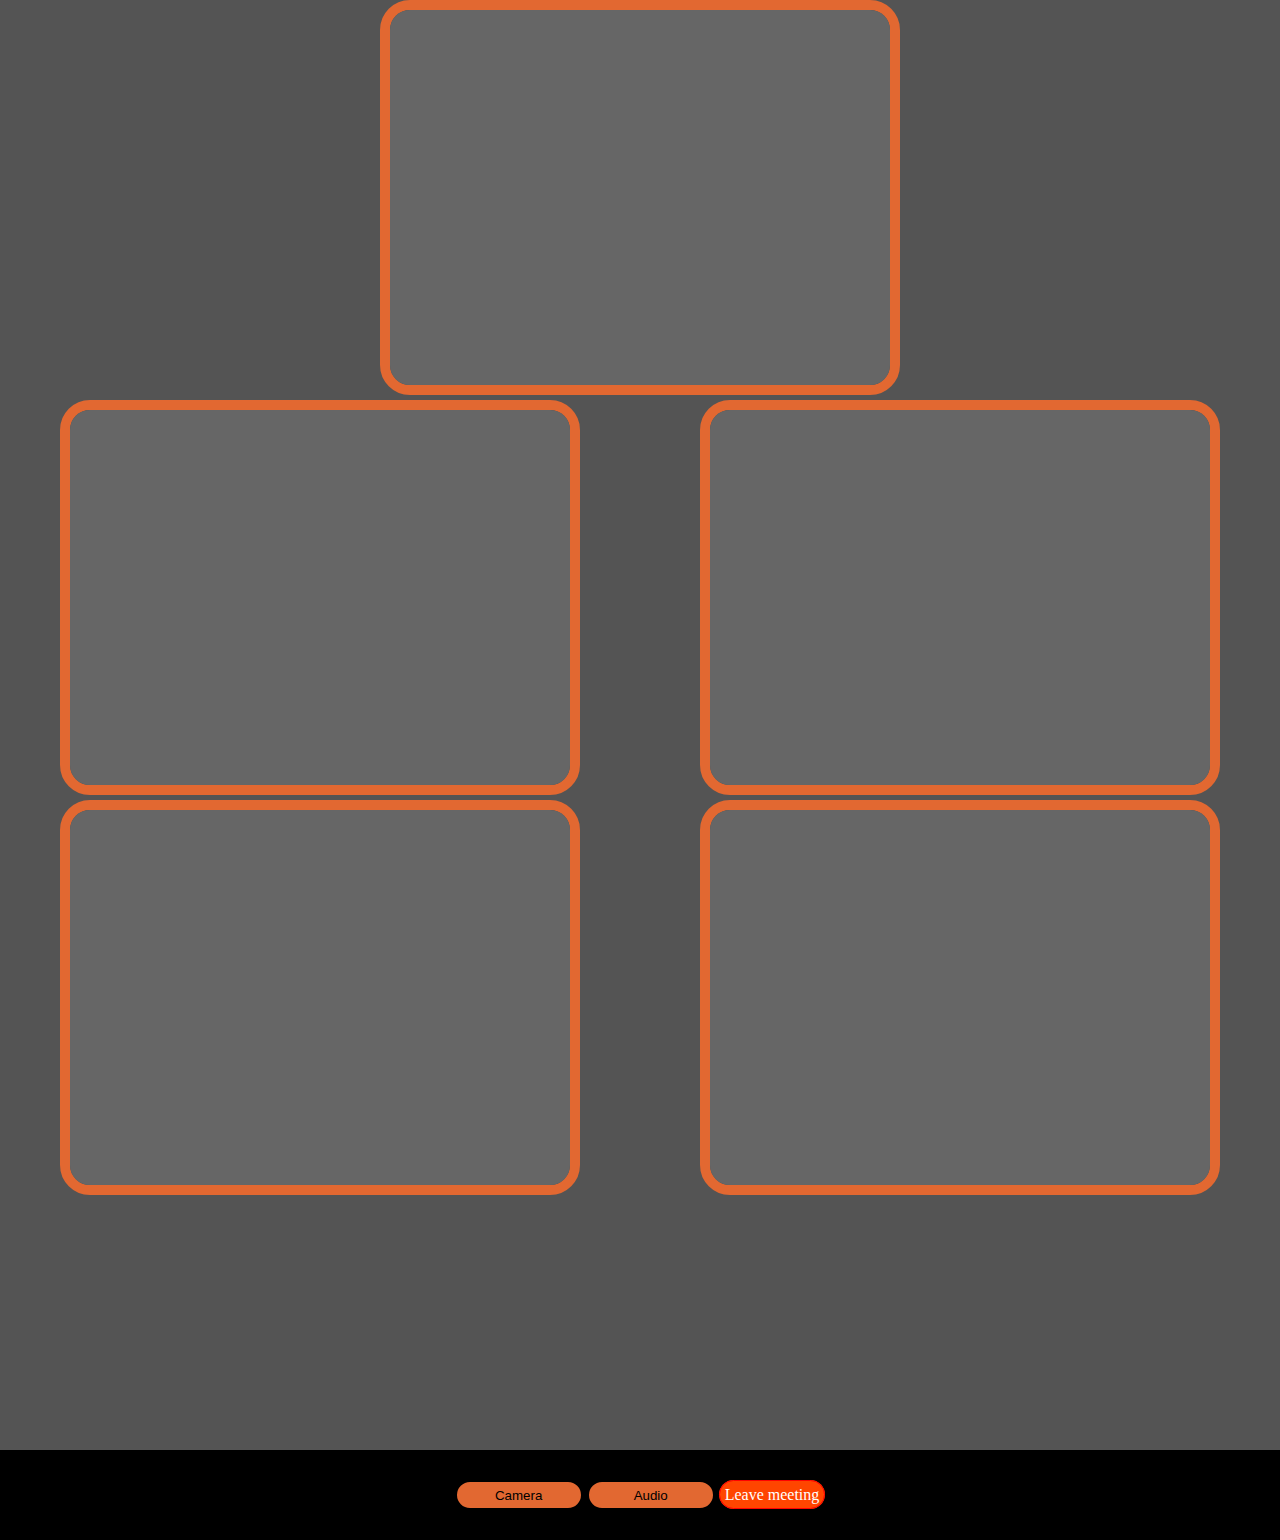
==== main.html @ 6c7ae55e "e" ====
<!DOCTYPE html>
<html>
<head>
    <link rel="stylesheet" href="style.css" type="text/css">
    <script src="https://static.opentok.com/v2/js/opentok.min.js"></script>
</head>
<body class="bg-color">
    <div id="container">
        <!-- <script src="./scripts/main.js" /> -->
        <video id="videoElement" autoplay playsinline>
        <video id="selfVideo" autoplay playinl  ine></video> <!-- to see ones own camera-->
        </video>
    </div>
    <div class="grid">
    <div id="container">
        <!-- <script src="./scripts/main.js" /> -->
        <video id="videoElement" autoplay playsinline>
        </video>
    </div>
    <div id="container">
        <!-- <script src="./scripts/main.js" /> -->
        <video id="videoElement" autoplay playsinline>
        </video>
    </div>
    <div id="container">
        <!-- <script src="./scripts/main.js" /> -->
        <video id="videoElement" autoplay playsinline>
        </video>
    </div>
    <div id="container">
        <!-- <script src="./scripts/main.js" /> -->
        <video id="videoElement" autoplay playsinline>
        </video>
    </div>
    </div>
    <script src="./scripts/video.js"></script>
    <script src="./scripts/main.js"></script>
    <!--<button id="showVideo">Open camera</button> -->
    <!--www.kirupa.com/html5/accessing_your_webcam_in_html5.htm-->

    <!--<audio id="player" controls></audio>-->
    <script src="./scripts/audio.js"></script>
    <footer class="footer">
        <button class="camer-audio" id="vOn" onclick="switchVideo()">Camera</button>
        <button class="camer-audio" id="aOn" onclick="switchAudio()">Audio</button>
        <a href="index.html" class="start">Leave meeting</a>
    </footer>
</body>
</html>
---- style.css ----
@import url('https://fonts.googleapis.com/css2?family=Bebas+Neue&display=swap');
*{
    margin: 0;
}
html{
    width: 100%;
    height: 100%;
    overflow-x: hidden;
}
h1{
    font-family: 'Bebas Neue', cursive;
}
.title{
    width: 100%;
    display: flex;
    position: relative;
    flex-direction: column;
    align-items: center;
    text-align: center;
}
.heading{
    padding: 20px;
    color: white;
    background-color: #E26831;
    border-radius: 20px;
    position: relative;
    top: 30px;
    font-size: 25px;
    transition-duration: 0.45s;
    font-family: 'Bebas Neue', cursive;

}
.heading:hover{
    transform: scale(1.04);
    transition-duration: 0.45s;
}
.p-heading{
    padding: 10px;
    color: white;
    background-color: #E26831;
    border-radius: 20px;
    position: relative;
    top: 30px;
    width: 30%;
    transition-duration: 0.45s;
}
.p-heading:hover{
    transform: scale(1.04);
    transition-duration: 0.45s;
}
#myVideo {
  position: fixed;
  right: 0;
  bottom: 0;
  min-width: 100%;
  min-height: 100%;
  opacity: 20%;
}
.l-heading{
    padding: 10px;
    color: white;
    background-color: #E26831;
    border-radius: 20px;
    position: relative;
    top: 30px;
    width: 30%;
    transition-duration: 0.45s;
}
.l-heading:hover{
    transform: scale(1.04);
    transition-duration: 0.45s;
}
.flex-start{
    width: 100%;
    display: flex;
    position: relative;
    flex-direction: column;
    align-items: flex-start;
    text-align: center;
    left: 10%;
}
.flex-end{
    width: 100%;
    display: flex;
    position: relative;
    flex-direction: column;
    align-items: flex-end;
    text-align: center;
    right: 10%;
}
.everything{
    position: relative;
    top: 100px;
}
.logo{
    width: 150px;
    height: 150px;
}
footer{
    width: 100%;
    background-color: white;
    height: 20px;
    margin-top: 250px;
    position: relative;
    text-align: center;
}
.link{
    text-decoration: none;
    color: #E26831;
}
.start{
    padding: 5px;
    text-decoration: none;
    background-color: orangered;
    color: white;
    border-radius: 20px;
    border: 1px solid red;
}
#container {
	margin: 0px auto;
	width: 500px;
	height: 375px;
	border: 10px #E26831 solid;
    border-radius: 30px;
    margin-bottom: 5px;
}
#videoElement {
	width: 500px;
	height: 375px;
	background-color: #666;
    border-radius: 20px;
}
.bg-color{
    background-color: #545454;
}
.footer{
    padding-top: 30px;
    padding-bottom: 40px;
    background-color: black;
    margin-bottom: 100px;
}
.camer-audio{
    width: 10%;
    height: 30px;
    background-color: #E26831;
    border: 2px solid black;
    border-radius: 20px;
    cursor: pointer;
}
.grid { 
    display: grid; 
    grid-template-columns: auto auto; 
    margin-top: 5px;
}
.fix{
    width: 95%;
}
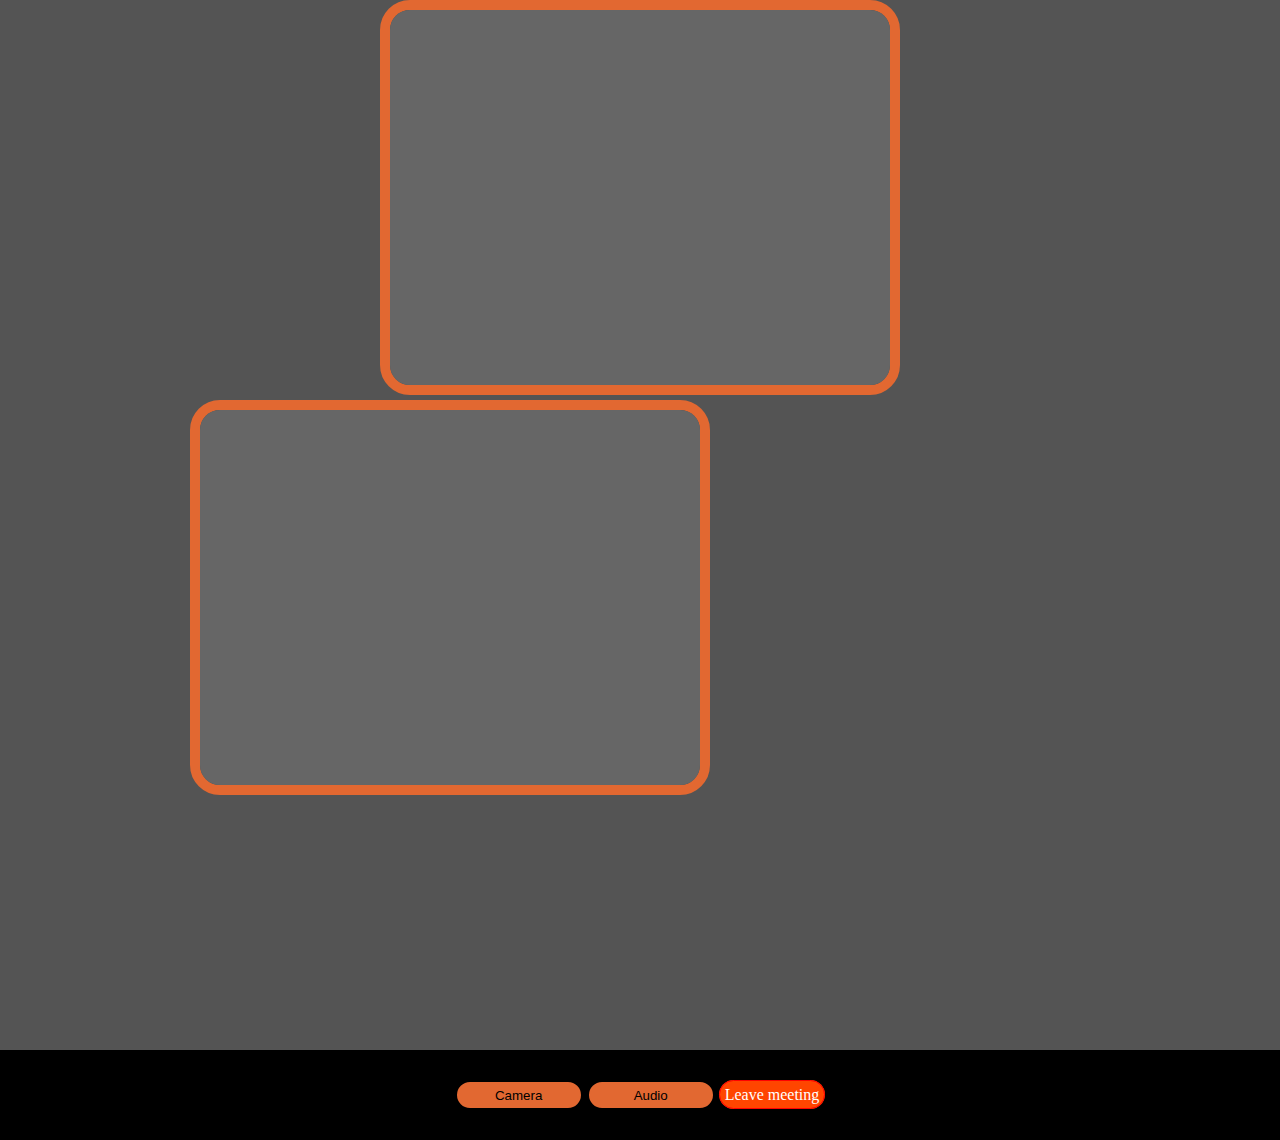
==== commit 437289bf: "Removed 3 screens." ====
--- a/main.html
+++ b/main.html
@@ -17,21 +17,7 @@
         <video id="videoElement" autoplay playsinline>
         </video>
     </div>
-    <div id="container">
-        <!-- <script src="./scripts/main.js" /> -->
-        <video id="videoElement" autoplay playsinline>
-        </video>
-    </div>
-    <div id="container">
-        <!-- <script src="./scripts/main.js" /> -->
-        <video id="videoElement" autoplay playsinline>
-        </video>
-    </div>
-    <div id="container">
-        <!-- <script src="./scripts/main.js" /> -->
-        <video id="videoElement" autoplay playsinline>
-        </video>
-    </div>
+   
     </div>
     <script src="./scripts/video.js"></script>
     <script src="./scripts/main.js"></script>
@@ -46,4 +32,4 @@
         <a href="index.html" class="start">Leave meeting</a>
     </footer>
 </body>
-</html>+</html>
